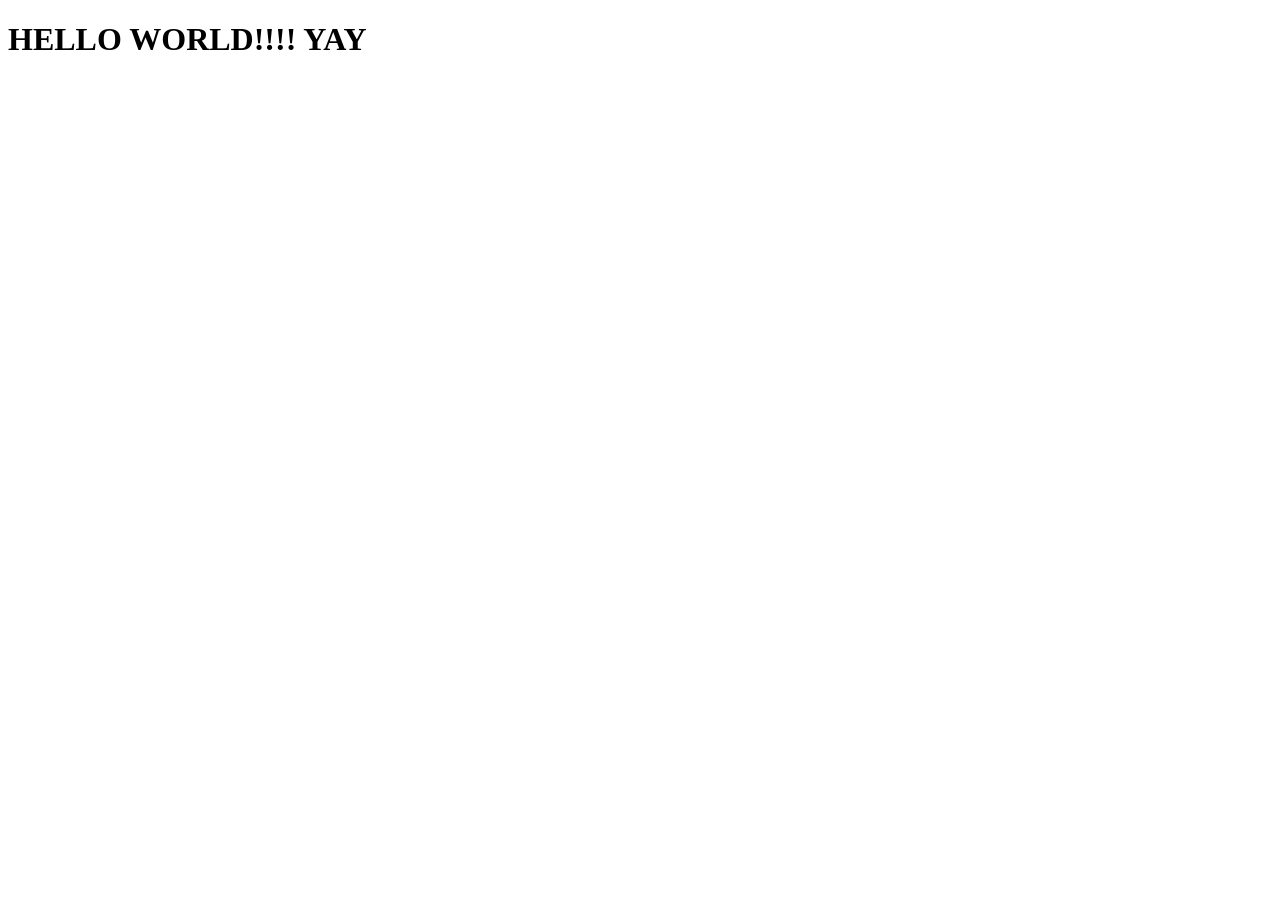
==== index.html @ 844695be "CREATE: Simple index.html file created" ====
<!DOCTYPE html>
<html lang="en">
<head>
    <meta charset="UTF-8">
    <meta http-equiv="X-UA-Compatible" content="IE=edge">
    <meta name="viewport" content="width=device-width, initial-scale=1.0">
    <title>Lu's Hello World Page!</title>
</head>
<body>
    <h1>HELLO WORLD!!!! YAY</h1>
    
</body>
</html>
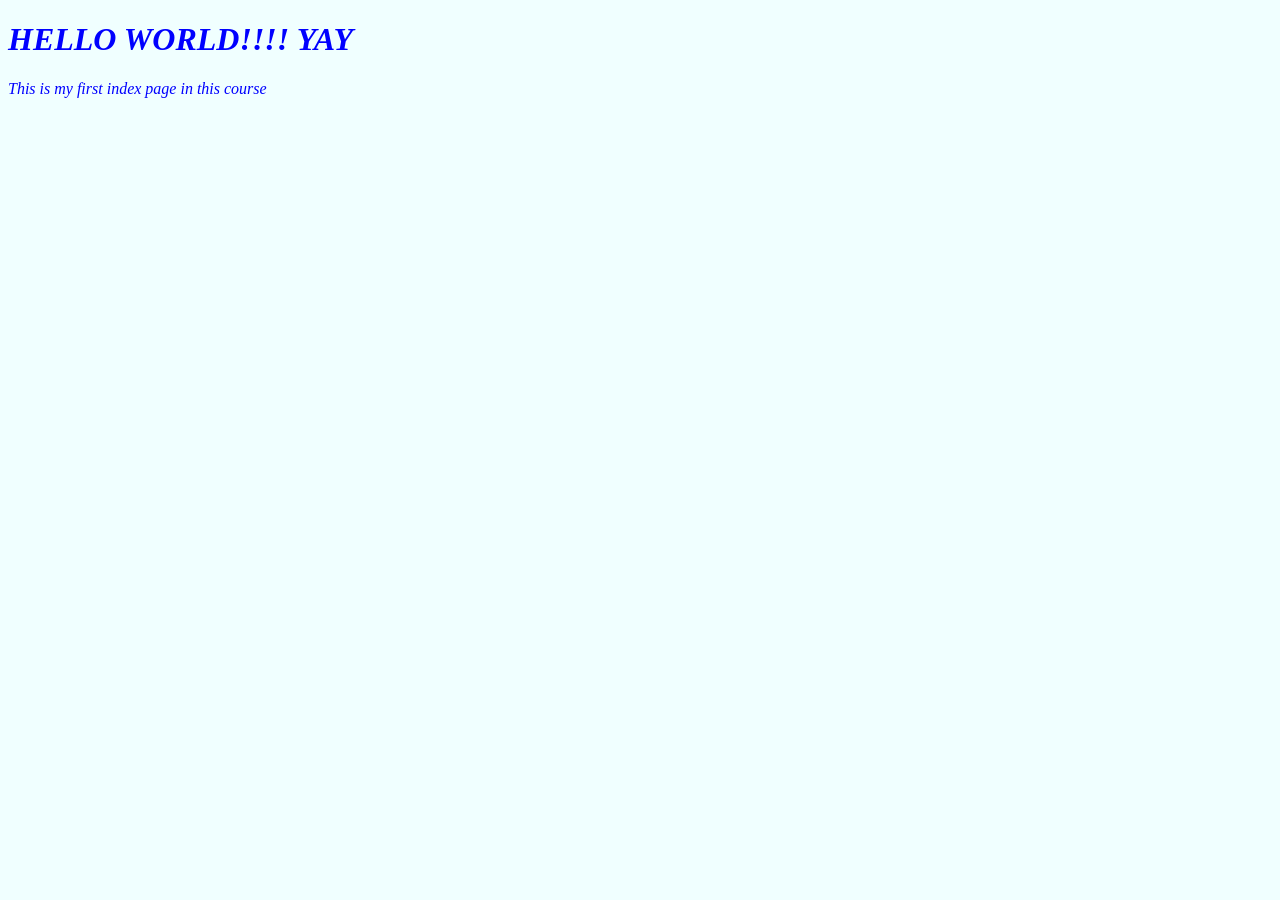
==== commit 59edbcb0: "CREATE: Simple styles.css created and linked to index.html" ====
--- a/index.html
+++ b/index.html
@@ -5,9 +5,10 @@
     <meta http-equiv="X-UA-Compatible" content="IE=edge">
     <meta name="viewport" content="width=device-width, initial-scale=1.0">
     <title>Lu's Hello World Page!</title>
+    <link rel="stylesheet" href="styles/main_styles.css">
 </head>
 <body>
     <h1>HELLO WORLD!!!! YAY</h1>
-    
+    <p>This is my first index page in this course</p>
 </body>
 </html>
--- a/styles/main_styles.css
+++ b/styles/main_styles.css
@@ -0,0 +1,5 @@
+body {
+    background-color:azure ;
+    color: blue;
+    font-style: italic;
+}
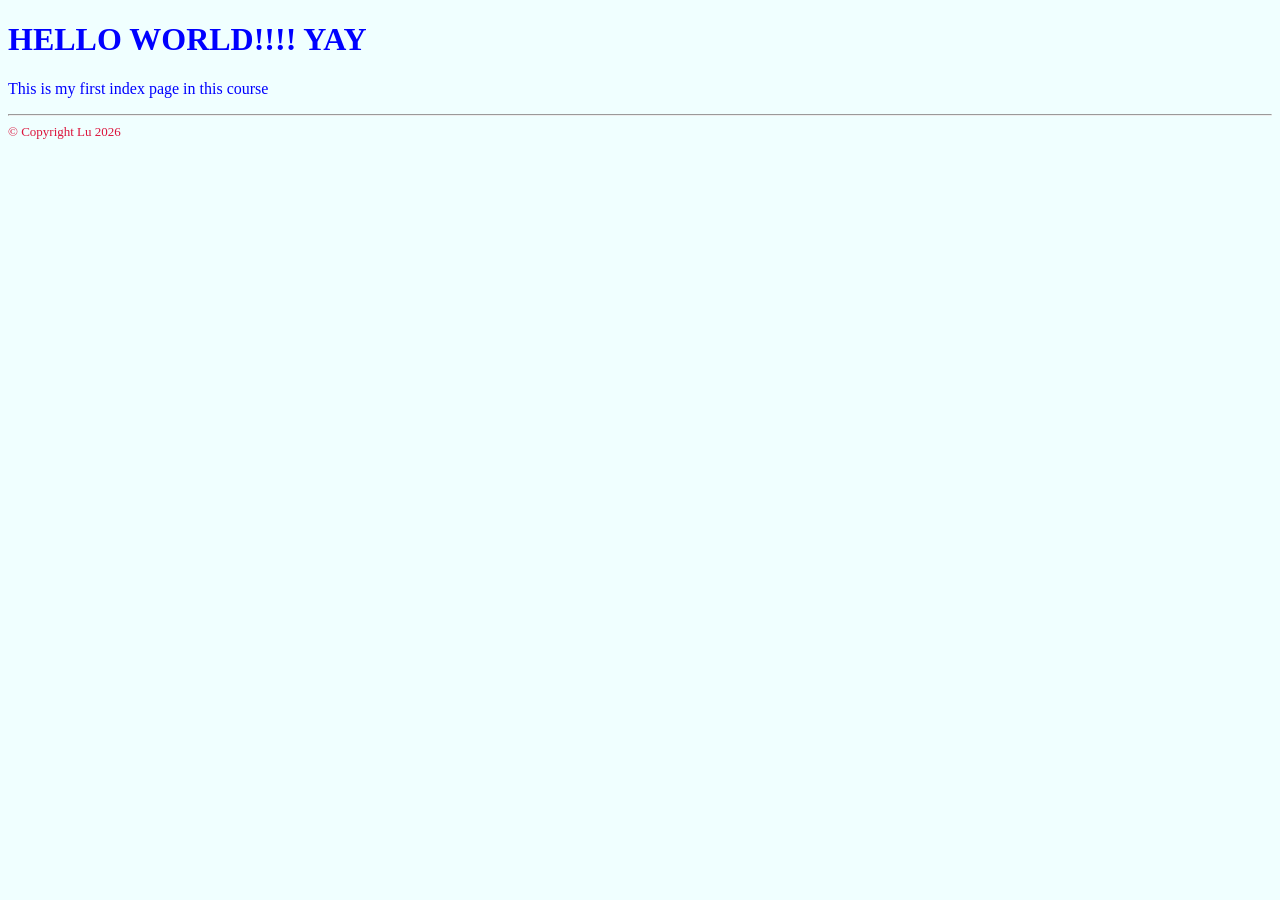
==== commit 52ba5b46: "EDIT: added footer to index and gave it different style" ====
--- a/index.html
+++ b/index.html
@@ -10,5 +10,9 @@
 <body>
     <h1>HELLO WORLD!!!! YAY</h1>
     <p>This is my first index page in this course</p>
+    <hr>
+    <footer>
+        &copy; Copyright Lu 2026
+    </footer>
 </body>
 </html>
--- a/styles/main_styles.css
+++ b/styles/main_styles.css
@@ -1,5 +1,10 @@
 body {
     background-color:azure ;
     color: blue;
-    font-style: italic;
-}+}
+
+footer {
+    font-size: small;
+    color:crimson;
+
+}
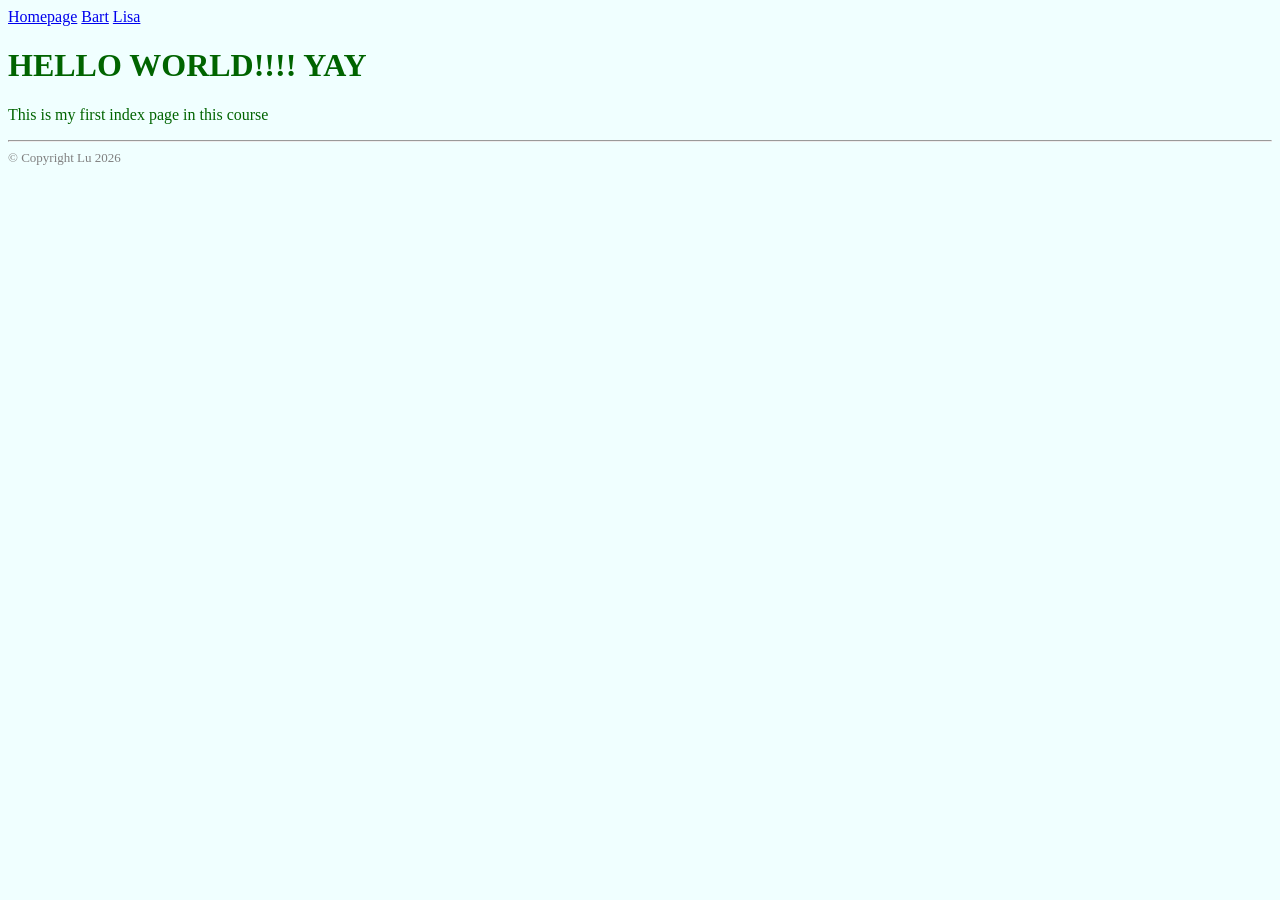
==== commit 4177ed88: "EDIT: added navigation to index bart and lisa" ====
--- a/index.html
+++ b/index.html
@@ -8,6 +8,11 @@
     <link rel="stylesheet" href="styles/main_styles.css">
 </head>
 <body>
+    <nav>
+        <a href="index.html">Homepage</a>
+        <a href="bart.html">Bart</a>
+        <a href="lisa.html">Lisa</a>
+    </nav>
     <h1>HELLO WORLD!!!! YAY</h1>
     <p>This is my first index page in this course</p>
     <hr>
--- a/styles/main_styles.css
+++ b/styles/main_styles.css
@@ -1,10 +1,18 @@
 body {
     background-color:azure ;
-    color: blue;
+    color:darkgreen ;
 }
 
 footer {
     font-size: small;
-    color:crimson;
+    color:gray;
+}
 
+h2 {
+    color: navy;
+    font-family: Verdana, Geneva, Tahoma, sans-serif;
 }
+
+li {
+    color: brown;
+}
